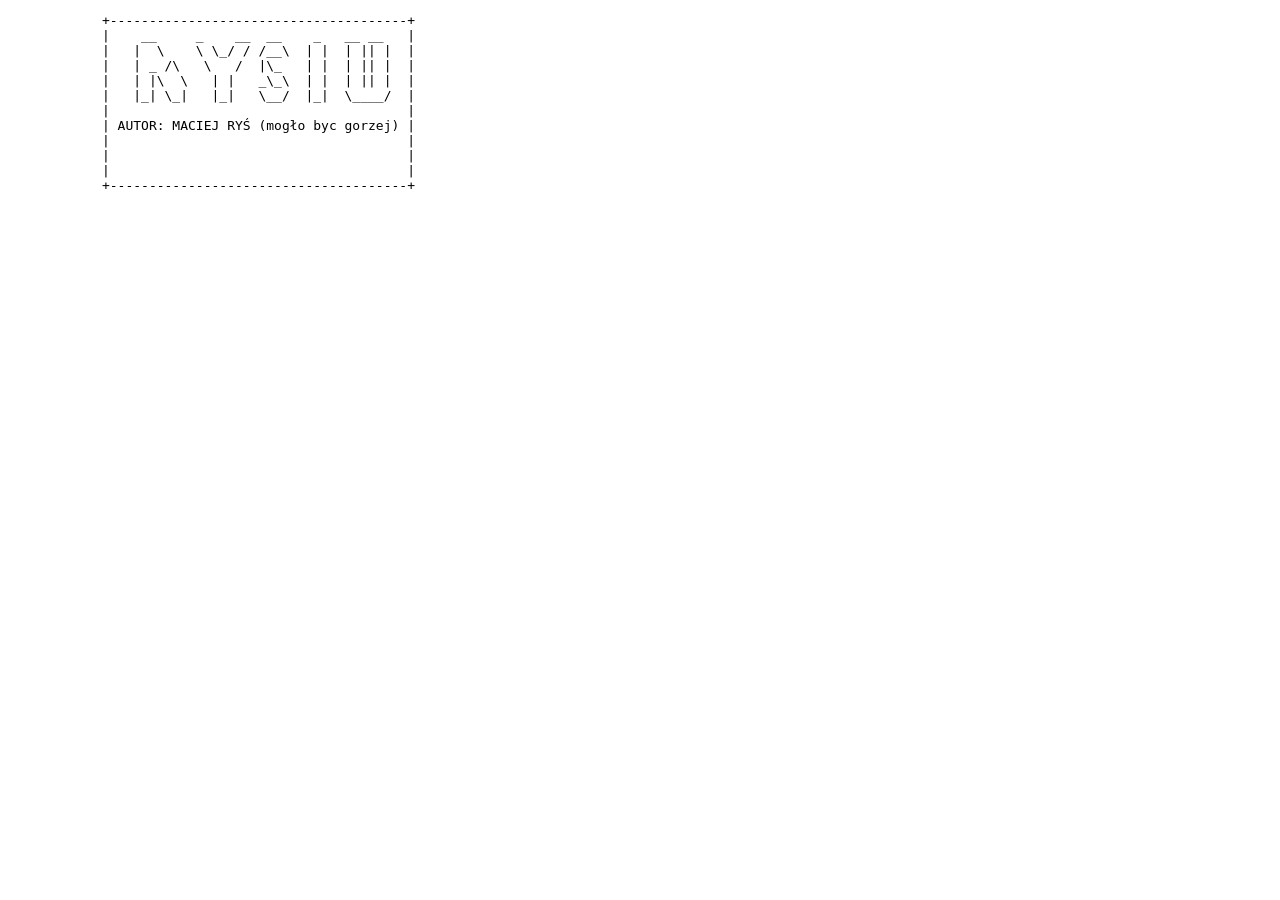
==== index.html @ e1238aa6 "Pliki z zajęć" ====
<!DOCTYPE html>
<html lang="pl">
    <head>
        <meta charset="utf-8">
        <title>SYSOP: rysiu</title>
    </head>
    <body>
        <pre>
            +--------------------------------------+
            |    __     _    __  __    _   __ __   |
            |   |  \    \ \_/ / /__\  | |  | || |  |
            |   | _ /\   \   /  |\_   | |  | || |  |
            |   | |\  \   | |   _\_\  | |  | || |  |
            |   |_| \_|   |_|   \__/  |_|  \____/  |
            |                                      |
            | AUTOR: MACIEJ RYŚ (mogło byc gorzej) |
            |                                      |
            |                                      |
            |                                      |
            +--------------------------------------+
        </pre>
    </body>
</html>
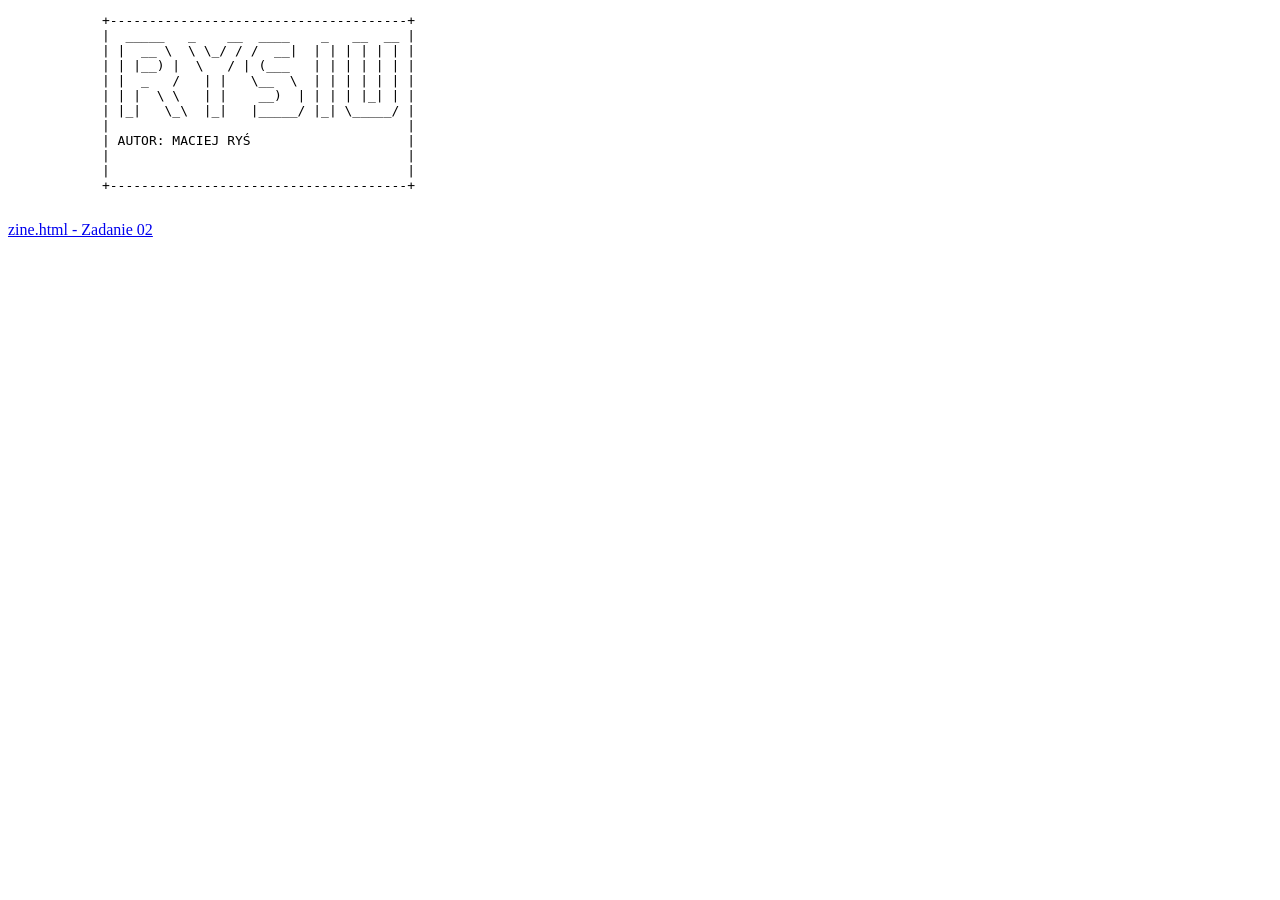
==== commit 65794843: "aktualizacja wizytówki" ====
--- a/index.html
+++ b/index.html
@@ -7,17 +7,18 @@
     <body>
         <pre>
             +--------------------------------------+
-            |    __     _    __  __    _   __ __   |
-            |   |  \    \ \_/ / /__\  | |  | || |  |
-            |   | _ /\   \   /  |\_   | |  | || |  |
-            |   | |\  \   | |   _\_\  | |  | || |  |
-            |   |_| \_|   |_|   \__/  |_|  \____/  |
+            |  _____   _    __  ____    _   __  __ |
+            | |  __ \  \ \_/ / /  __|  | | | | | | |
+            | | |__) |  \   / | (___   | | | | | | |
+            | |  _   /   | |   \__  \  | | | | | | |
+            | | |  \ \   | |    __)  | | | | |_| | |
+            | |_|   \_\  |_|   |_____/ |_| \_____/ |
             |                                      |
-            | AUTOR: MACIEJ RYŚ (mogło byc gorzej) |
-            |                                      |
+            | AUTOR: MACIEJ RYŚ                    |
             |                                      |
             |                                      |
             +--------------------------------------+
         </pre>
+        <a href="zine.html">zine.html - Zadanie 02</a>
     </body>
 </html>
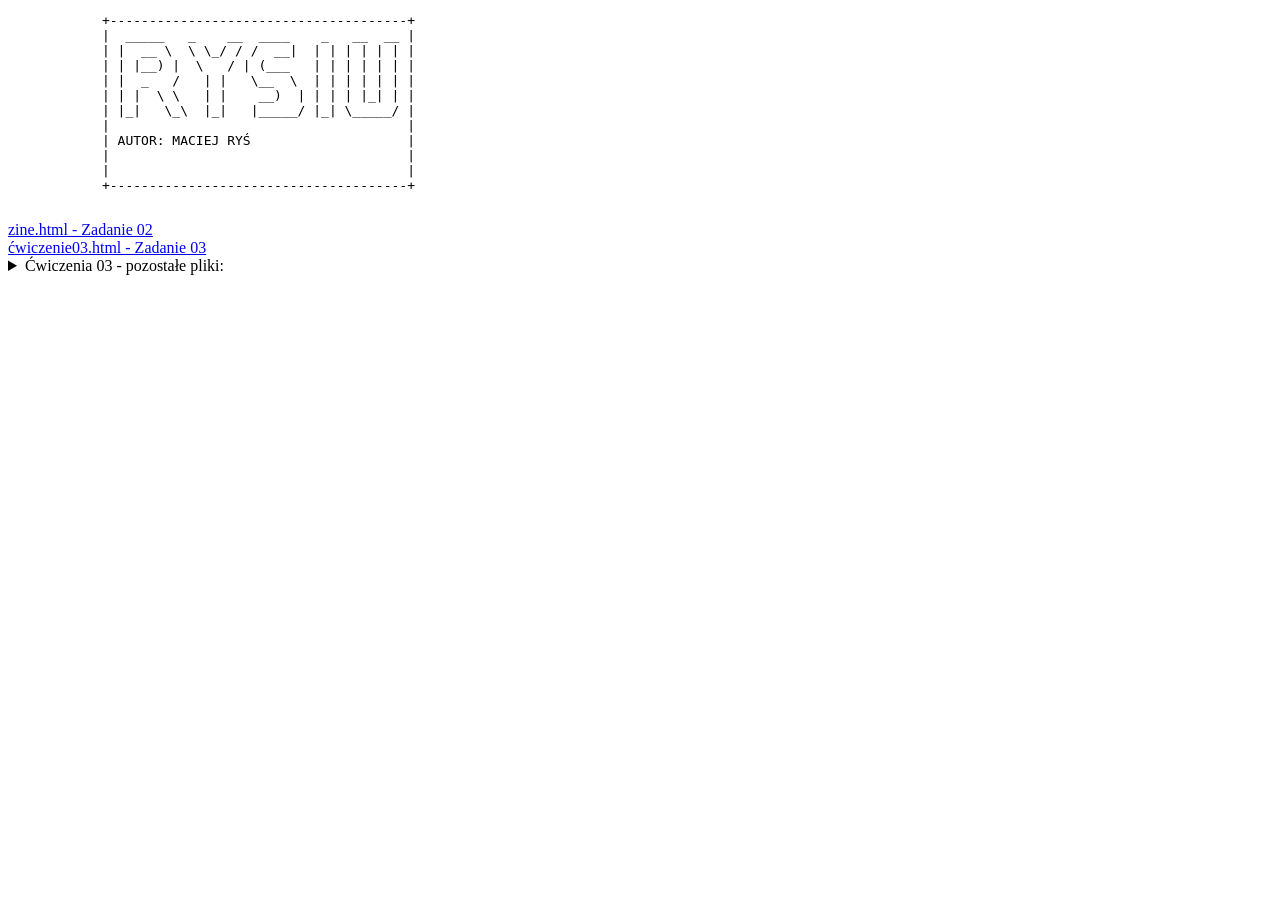
==== commit 52786e57: "update index" ====
--- a/index.html
+++ b/index.html
@@ -19,6 +19,12 @@
             |                                      |
             +--------------------------------------+
         </pre>
-        <a href="zine.html">zine.html - Zadanie 02</a>
+        <a href="zine.html">zine.html - Zadanie 02</a><br>
+        <a href="cwiczenia03/cwiczenia03.html">ćwiczenie03.html - Zadanie 03</a>
+        <details>
+            <summary>Ćwiczenia 03 - pozostałe pliki:</summary>
+            <a href="cwiczenia03/nowy.html">nowy.html - poprawiony plik</a><br>
+            <a href="cwiczenia03/notatki.txt">notatki.txt - selektory jquery</a>
+        </details>
     </body>
 </html>
